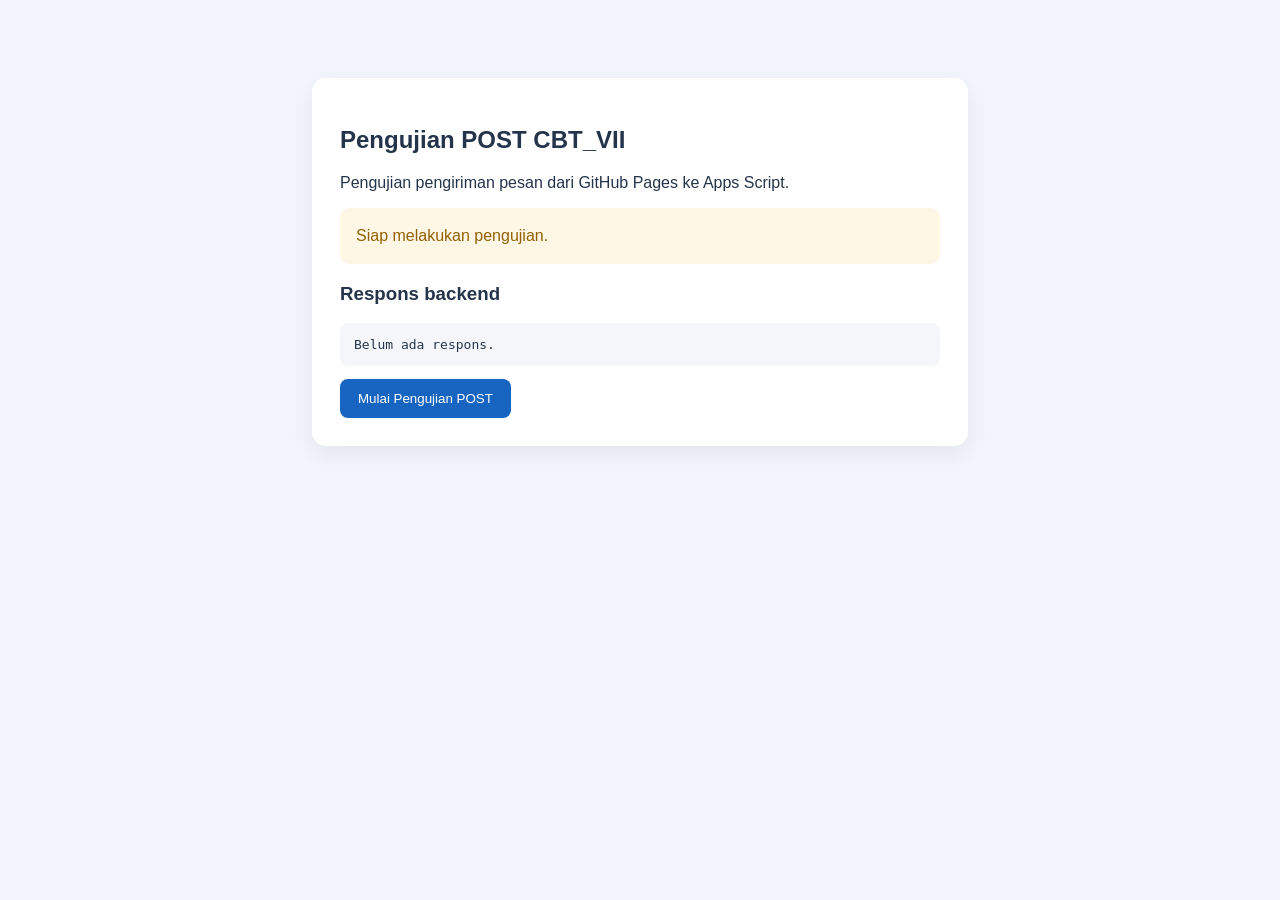
==== test-post.html @ cf56166a "Create test-post.html" ====
<!DOCTYPE html>
<html lang="id">
<head>
  <meta charset="UTF-8">
  <meta name="viewport" content="width=device-width, initial-scale=1">
  <title>CBT - Pengujian POST</title>
  <style>
    body {
      font-family: Arial, sans-serif;
      background: #f2f6fc;
      padding: 25px;
      color: #24344b;
    }
    main {
      max-width: 600px;
      margin: 45px auto;
      background: white;
      padding: 28px;
      border-radius: 14px;
      box-shadow: 0 8px 25px rgba(0,0,0,.07);
    }
    .status {
      padding: 16px;
      border-radius: 9px;
      background: #fff7e6;
      color: #936000;
      line-height: 1.5;
    }
    .success {
      background: #e8f7ee;
      color: #187447;
    }
    .error {
      background: #fff0f0;
      color: #b42318;
    }
    button {
      padding: 12px 18px;
      border: 0;
      border-radius: 8px;
      color: white;
      background: #1765c0;
      cursor: pointer;
    }
    button:disabled {
      opacity: .6;
    }
    pre {
      background: #f4f6f9;
      padding: 14px;
      white-space: pre-wrap;
      overflow-wrap: anywhere;
      border-radius: 8px;
    }
  </style>
</head>
<body>

<main>
  <h2>Pengujian POST CBT_VII</h2>
  <p>Pengujian pengiriman pesan dari GitHub Pages ke Apps Script.</p>

  <div id="status" class="status">
    Siap melakukan pengujian.
  </div>

  <h3>Respons backend</h3>
  <pre id="result">Belum ada respons.</pre>

  <button id="testButton" onclick="runTest()">
    Mulai Pengujian POST
  </button>

  <iframe
    id="responseFrame"
    name="responseFrame"
    title="CBT response"
    hidden>
  </iframe>
</main>

<script>
"use strict";

const API_URL =
  "https://script.google.com/macros/s/AKfycbzsMdJySCcTAmB9Ev5tLtcJMSocYnLK9Yf2TDItFcWSuT4VbN5zHxQJSw_Ai7VRdRfpEA/exec";

let currentNonce = null;
let timeoutId = null;

const statusElement = document.getElementById("status");
const resultElement = document.getElementById("result");
const buttonElement = document.getElementById("testButton");
const responseFrame = document.getElementById("responseFrame");

function showStatus(message, type) {
  statusElement.textContent = message;
  statusElement.className = "status " + (type || "");
}

function finishTest() {
  clearTimeout(timeoutId);
  timeoutId = null;
  currentNonce = null;
  buttonElement.disabled = false;
}

window.addEventListener("message", function(event) {
  // Hanya terima pesan dari iframe yang kita buat.
  if (event.source !== responseFrame.contentWindow) return;

  const data = event.data;

  if (!data || data.type !== "CBT_POST_TEST") return;
  if (!currentNonce || data.nonce !== currentNonce) return;

  finishTest();

  resultElement.textContent = JSON.stringify(data, null, 2);

  if (data.success === true && data.level === "VII") {
    showStatus(
      "BERHASIL: GitHub Pages dapat mengirim POST ke CBT_VII.",
      "success"
    );
  } else {
    showStatus(
      "Respons diterima, tetapi hasil pengujian tidak valid.",
      "error"
    );
  }
});

function runTest() {
  if (currentNonce) finishTest();

  buttonElement.disabled = true;
  resultElement.textContent = "Mengirim permintaan POST...";

  showStatus("Menghubungi backend CBT_VII...", "");

  currentNonce =
    "cbt_" +
    Date.now() +
    "_" +
    Math.random().toString(36).substring(2, 12);

  const form = document.createElement("form");
  form.method = "POST";
  form.action = API_URL;
  form.target = "responseFrame";
  form.style.display = "none";

  const fields = {
    action: "transport_ping",
    nonce: currentNonce
  };

  Object.keys(fields).forEach(function(key) {
    const input = document.createElement("input");
    input.type = "hidden";
    input.name = key;
    input.value = fields[key];
    form.appendChild(input);
  });

  document.body.appendChild(form);

  timeoutId = setTimeout(function() {
    finishTest();

    showStatus(
      "Timeout: backend tidak memberikan respons POST.",
      "error"
    );

    resultElement.textContent =
      "Tidak menerima pesan balasan dalam 20 detik.";
  }, 20000);

  form.submit();
  form.remove();
}
</script>

</body>
</html>
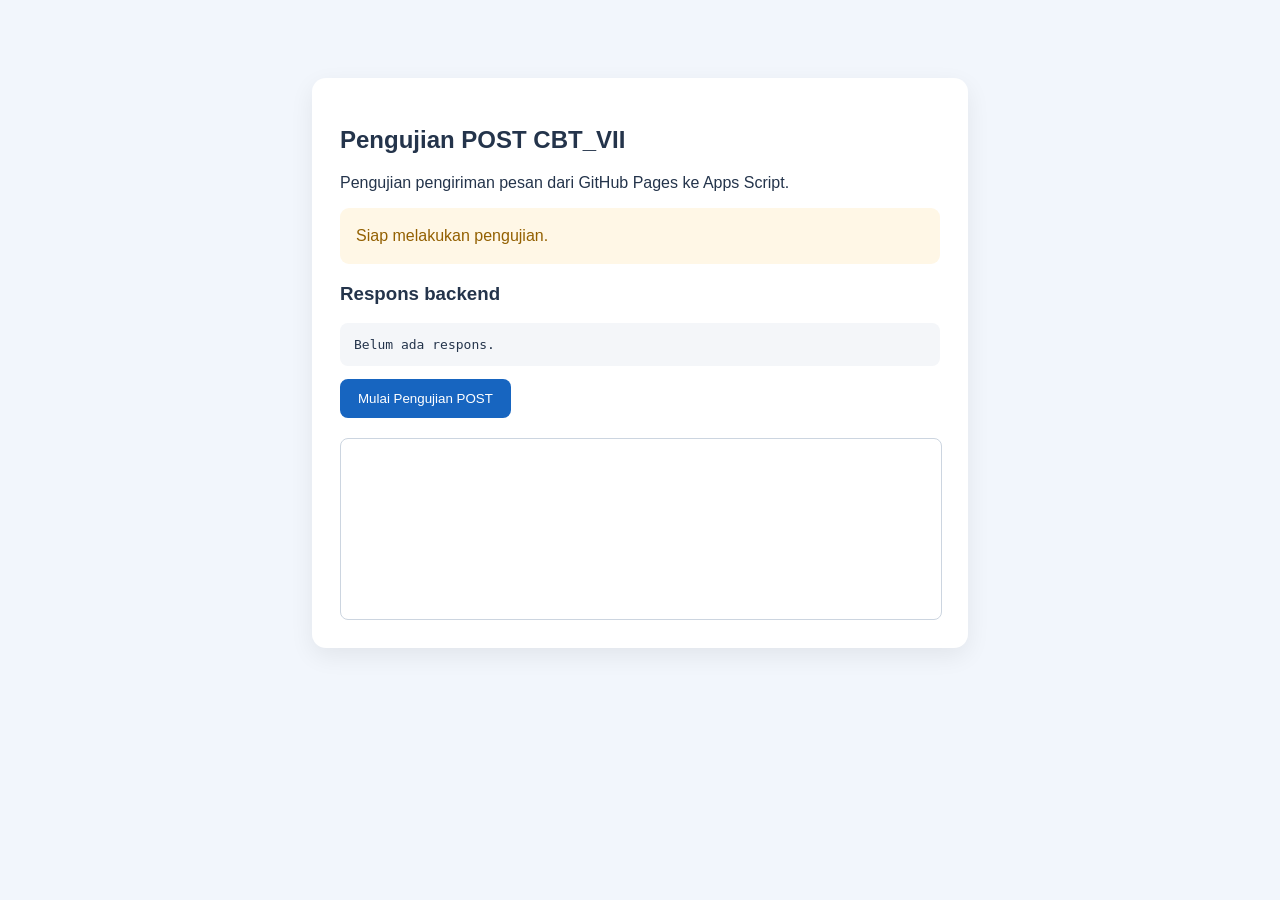
==== commit f425a789: "Update test-post.html" ====
--- a/test-post.html
+++ b/test-post.html
@@ -72,12 +72,20 @@
     Mulai Pengujian POST
   </button>
 
-  <iframe
-    id="responseFrame"
-    name="responseFrame"
-    title="CBT response"
-    hidden>
-  </iframe>
+<iframe
+  id="responseFrame"
+  name="responseFrame"
+  title="CBT response"
+  style="
+    display:block;
+    width:100%;
+    height:180px;
+    margin-top:20px;
+    border:1px solid #ccd5e0;
+    border-radius:8px;
+    background:white;
+  ">
+</iframe>
 </main>
 
 <script>
@@ -107,10 +115,11 @@
 }
 
 window.addEventListener("message", function(event) {
-  // Hanya terima pesan dari iframe yang kita buat.
-  if (event.source !== responseFrame.contentWindow) return;
+  // Pesan harus memiliki format dan nonce pengujian yang benar.
+  const data = event.data;
 
-  const data = event.data;
+  if (!data || data.type !== "CBT_POST_TEST") return;
+  if (!currentNonce || data.nonce !== currentNonce) return;
 
   if (!data || data.type !== "CBT_POST_TEST") return;
   if (!currentNonce || data.nonce !== currentNonce) return;
